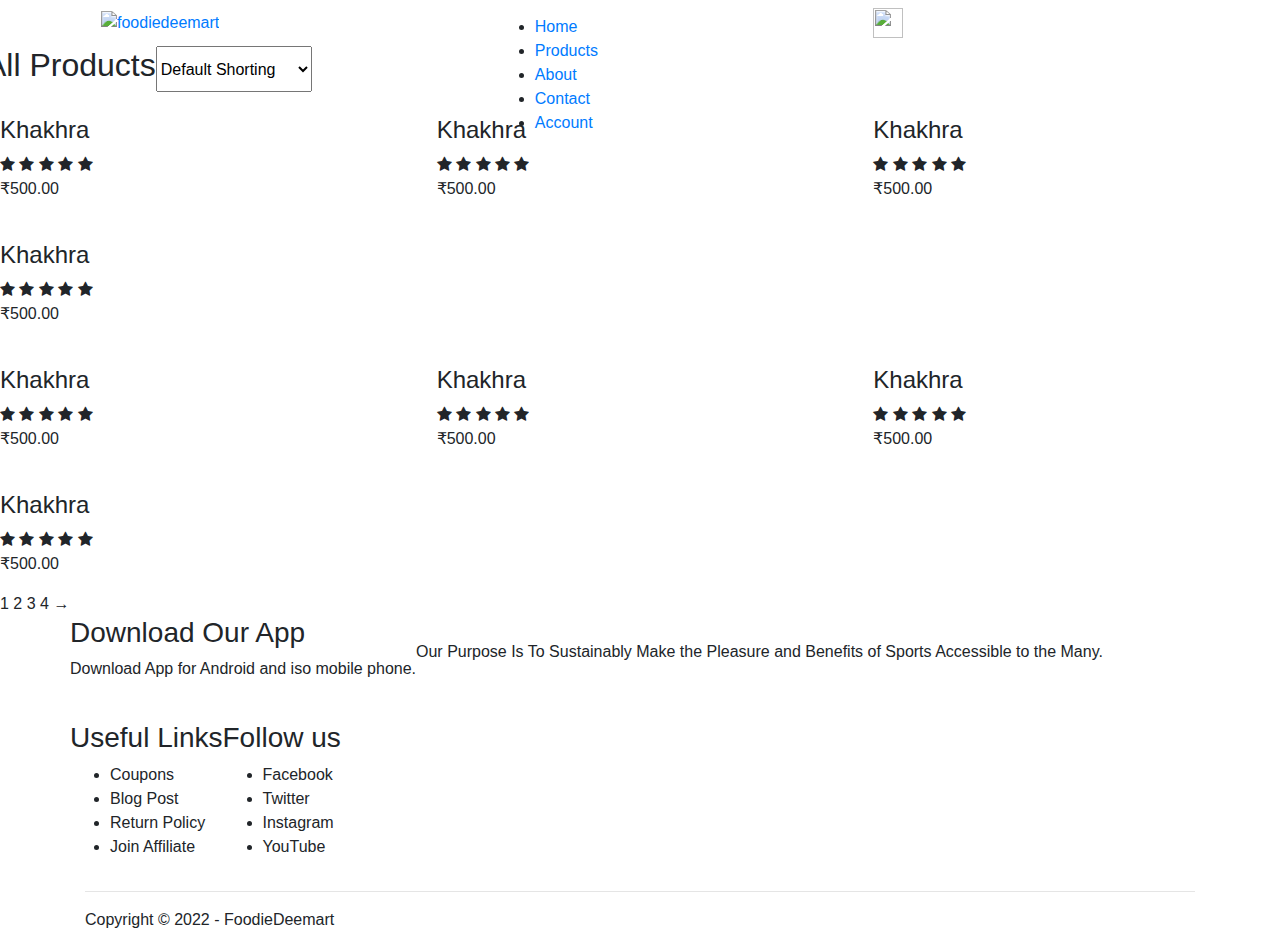
==== index.html @ 98eaf4f8 "Rename demo.html to index.html" ====
<!DOCTYPE html>
<html lang="en">

<head>
    <meta charset="UTF-8">
    <meta http-equiv="X-UA-Compatible" content="IE=edge">
    <meta name="viewport" content="width=device-width, initial-scale=1.0">
    <title>Document</title>
    <link rel="stylesheet" href="https://cdn.jsdelivr.net/npm/bootstrap@4.0.0/dist/css/bootstrap.min.css" integrity="sha384-Gn5384xqQ1aoWXA+058RXPxPg6fy4IWvTNh0E263XmFcJlSAwiGgFAW/dAiS6JXm" crossorigin="anonymous">
    <link rel="stylesheet" href="https://cdnjs.cloudflare.com/ajax/libs/font-awesome/4.7.0/css/font-awesome.min.css" integrity="sha512-SfTiTlX6kk+qitfevl/7LibUOeJWlt9rbyDn92a1DqWOw9vWG2MFoays0sgObmWazO5BQPiFucnnEAjpAB+/Sw==" crossorigin="anonymous" referrerpolicy="no-referrer"
    />
    <link rel="stylesheet" href="demo.css">
</head>

<body>
    <div class="container">
        <div class="navbar">
            <div class="logo">
                <a href="index.html"><img src="foodiedeemart-logo.png" alt="foodiedeemart" height="32px" ; width="125px" /></a>
            </div>
            <nav>
                <ul id="MenuItems">
                    <li><a href="index.html">Home</a></li>
                    <li><a href="product.html">Products</a></li>
                    <li><a href="#">About</a></li>
                    <li><a href="#">Contact</a></li>
                    <li><a href="account.html">Account</a></li>
                </ul>
            </nav>
            <a href="cart.html"><img src="https://i.ibb.co/PNjjx3y/cart.png" alt="" width="30px" height="30px" /></a>
            <img src="https://i.ibb.co/6XbqwjD/menu.png" alt="" class="menu-icon" onclick="menutoggle()" />
        </div>
    </div>

    <div class="small-container">
        <div class="row row-2">
            <h2>All Products</h2>
            <select>
            <option value="">Default Shorting</option>
            <option value="">Short by price</option>
            <option value="">Short by popularity</option>
            <option value="">Short by rating</option>
            <option value="">Short by sale</option>
          </select>
        </div>
        <div class="row">
            <div class="col-4">
                <img src="download.jpg" alt="" />
                <h4>Khakhra</h4>
                <div class="rating">
                    <i class="fa fa-star"></i>
                    <i class="fa fa-star"></i>
                    <i class="fa fa-star"></i>
                    <i class="fa fa-star"></i>
                    <i class="fa fa-star"></i>
                </div>
                <p>₹500.00</p>
            </div>

            <div class="col-4">
                <img src="download.jpg" alt="" />
                <h4>Khakhra</h4>
                <div class="rating">
                    <i class="fa fa-star"></i>
                    <i class="fa fa-star"></i>
                    <i class="fa fa-star"></i>
                    <i class="fa fa-star"></i>
                    <i class="fa fa-star"></i>
                </div>
                <p>₹500.00</p>
            </div>

            <div class="col-4">
                <img src="download.jpg" alt="" />
                <h4>Khakhra</h4>
                <div class="rating">
                    <i class="fa fa-star"></i>
                    <i class="fa fa-star"></i>
                    <i class="fa fa-star"></i>
                    <i class="fa fa-star"></i>
                    <i class="fa fa-star"></i>
                </div>
                <p>₹500.00</p>
            </div>

            <div class="col-4">
                <img src="download.jpg" alt="" />
                <h4>Khakhra</h4>
                <div class="rating">
                    <i class="fa fa-star"></i>
                    <i class="fa fa-star"></i>
                    <i class="fa fa-star"></i>
                    <i class="fa fa-star"></i>
                    <i class="fa fa-star"></i>
                </div>
                <p>₹500.00</p>
            </div>
        </div>

        <div class="row">
            <div class="col-4">
                <img src="download.jpg" alt="" />
                <h4>Khakhra</h4>
                <div class="rating">
                    <i class="fa fa-star"></i>
                    <i class="fa fa-star"></i>
                    <i class="fa fa-star"></i>
                    <i class="fa fa-star"></i>
                    <i class="fa fa-star"></i>
                </div>
                <p>₹500.00</p>
            </div>

            <div class="col-4">
                <img src="download.jpg" alt="" />
                <h4>Khakhra</h4>
                <div class="rating">
                    <i class="fa fa-star"></i>
                    <i class="fa fa-star"></i>
                    <i class="fa fa-star"></i>
                    <i class="fa fa-star"></i>
                    <i class="fa fa-star"></i>
                </div>
                <p>₹500.00</p>
            </div>

            <div class="col-4">
                <img src="download.jpg" alt="" />
                <h4>Khakhra</h4>
                <div class="rating">
                    <i class="fa fa-star"></i>
                    <i class="fa fa-star"></i>
                    <i class="fa fa-star"></i>
                    <i class="fa fa-star"></i>
                    <i class="fa fa-star"></i>
                </div>
                <p>₹500.00</p>
            </div>

            <div class="col-4">
                <img src="download.jpg" alt="" />
                <h4>Khakhra</h4>
                <div class="rating">
                    <i class="fa fa-star"></i>
                    <i class="fa fa-star"></i>
                    <i class="fa fa-star"></i>
                    <i class="fa fa-star"></i>
                    <i class="fa fa-star"></i>
                </div>
                <p>₹500.00</p>
            </div>
        </div>

        <div class="page-btn">
            <span>1</span>
            <span>2</span>
            <span>3</span>
            <span>4</span>
            <span>&#8594;</span>
        </div>
    </div>

    <!-- Footer -->
    <div class="footer">
        <div class="container">
            <div class="row">
                <div class="footer-col-1">
                    <h3>Download Our App</h3>
                    <p>Download App for Android and iso mobile phone.</p>
                    <div class="app-logo">
                        <img src="https://i.ibb.co/KbPTYYQ/play-store.png" alt="" />
                        <img src="https://i.ibb.co/hVM4X2p/app-store.png" alt="" />
                    </div>
                </div>

                <div class="footer-col-2">
                    <img src="foodiedeemart-logo.png" alt="" />
                    <p>
                        Our Purpose Is To Sustainably Make the Pleasure and Benefits of Sports Accessible to the Many.
                    </p>
                </div>

                <div class="footer-col-3">
                    <h3>Useful Links</h3>
                    <ul>
                        <li>Coupons</li>
                        <li>Blog Post</li>
                        <li>Return Policy</li>
                        <li>Join Affiliate</li>
                    </ul>
                </div>

                <div class="footer-col-4">
                    <h3>Follow us</h3>
                    <ul>
                        <li>Facebook</li>
                        <li>Twitter</li>
                        <li>Instagram</li>
                        <li>YouTube</li>
                    </ul>
                </div>
            </div>
            <hr />
            <p class="copyright">Copyright &copy; 2022 - FoodieDeemart</p>
        </div>
    </div>

    <!-- js for toggle menu -->
    <script>
        var MenuItems = document.getElementById('MenuItems');
        MenuItems.style.maxHeight = '0px';

        function menutoggle() {
            if (MenuItems.style.maxHeight == '0px') {
                MenuItems.style.maxHeight = '200px';
            } else {
                MenuItems.style.maxHeight = '0px';
            }
        }
    </script>

    <script src="https://code.jquery.com/jquery-3.2.1.slim.min.js" integrity="sha384-KJ3o2DKtIkvYIK3UENzmM7KCkRr/rE9/Qpg6aAZGJwFDMVNA/GpGFF93hXpG5KkN" crossorigin="anonymous"></script>
    <script src="https://cdn.jsdelivr.net/npm/popper.js@1.12.9/dist/umd/popper.min.js" integrity="sha384-ApNbgh9B+Y1QKtv3Rn7W3mgPxhU9K/ScQsAP7hUibX39j7fakFPskvXusvfa0b4Q" crossorigin="anonymous"></script>
    <script src="https://cdn.jsdelivr.net/npm/bootstrap@4.0.0/dist/js/bootstrap.min.js" integrity="sha384-JZR6Spejh4U02d8jOt6vLEHfe/JQGiRRSQQxSfFWpi1MquVdAyjUar5+76PVCmYl" crossorigin="anonymous"></script>
</body>

</html>
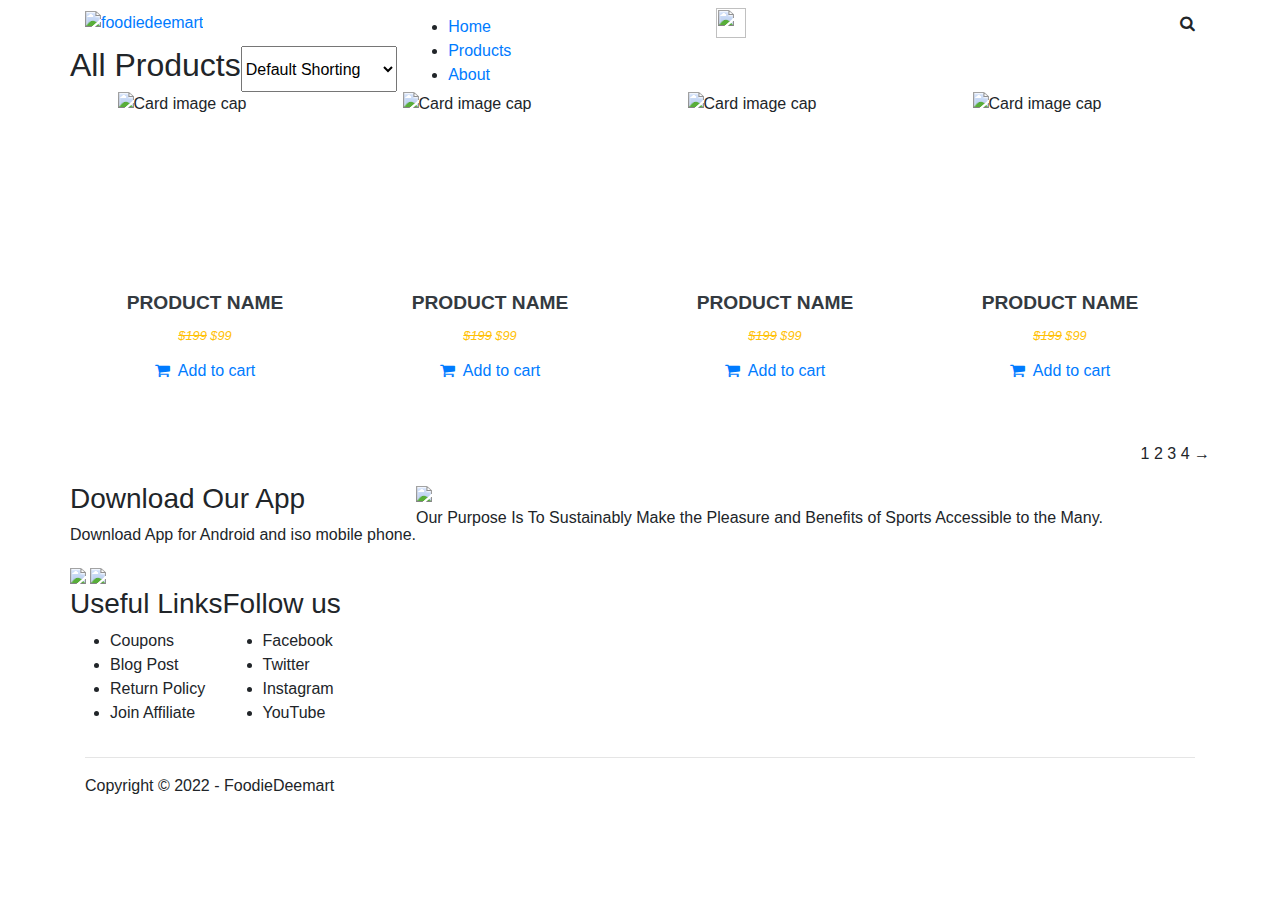
==== commit 87d2ad99: "Update index.html" ====
--- a/index.html
+++ b/index.html
@@ -9,12 +9,13 @@
     <link rel="stylesheet" href="https://cdn.jsdelivr.net/npm/bootstrap@4.0.0/dist/css/bootstrap.min.css" integrity="sha384-Gn5384xqQ1aoWXA+058RXPxPg6fy4IWvTNh0E263XmFcJlSAwiGgFAW/dAiS6JXm" crossorigin="anonymous">
     <link rel="stylesheet" href="https://cdnjs.cloudflare.com/ajax/libs/font-awesome/4.7.0/css/font-awesome.min.css" integrity="sha512-SfTiTlX6kk+qitfevl/7LibUOeJWlt9rbyDn92a1DqWOw9vWG2MFoays0sgObmWazO5BQPiFucnnEAjpAB+/Sw==" crossorigin="anonymous" referrerpolicy="no-referrer"
     />
+    <link href='https://fonts.googleapis.com/css?family=Poppins' rel='stylesheet'>
     <link rel="stylesheet" href="demo.css">
 </head>
 
 <body>
-    <div class="container">
-        <div class="navbar">
+    <div class="navbar bg-white">
+        <div class="container">
             <div class="logo">
                 <a href="index.html"><img src="foodiedeemart-logo.png" alt="foodiedeemart" height="32px" ; width="125px" /></a>
             </div>
@@ -29,10 +30,12 @@
             </nav>
             <a href="cart.html"><img src="https://i.ibb.co/PNjjx3y/cart.png" alt="" width="30px" height="30px" /></a>
             <img src="https://i.ibb.co/6XbqwjD/menu.png" alt="" class="menu-icon" onclick="menutoggle()" />
+            <i class="fa fa-search ml-4 search"></i>
+            <input type="text" placeholder="type..." class="search-box ml-2" style="display:none;">
         </div>
     </div>
 
-    <div class="small-container">
+    <div class="container">
         <div class="row row-2">
             <h2>All Products</h2>
             <select>
@@ -44,143 +47,112 @@
           </select>
         </div>
         <div class="row">
-            <div class="col-4">
-                <img src="download.jpg" alt="" />
-                <h4>Khakhra</h4>
-                <div class="rating">
-                    <i class="fa fa-star"></i>
-                    <i class="fa fa-star"></i>
-                    <i class="fa fa-star"></i>
-                    <i class="fa fa-star"></i>
-                    <i class="fa fa-star"></i>
-                </div>
-                <p>₹500.00</p>
-            </div>
-
-            <div class="col-4">
-                <img src="download.jpg" alt="" />
-                <h4>Khakhra</h4>
-                <div class="rating">
-                    <i class="fa fa-star"></i>
-                    <i class="fa fa-star"></i>
-                    <i class="fa fa-star"></i>
-                    <i class="fa fa-star"></i>
-                    <i class="fa fa-star"></i>
-                </div>
-                <p>₹500.00</p>
-            </div>
-
-            <div class="col-4">
-                <img src="download.jpg" alt="" />
-                <h4>Khakhra</h4>
-                <div class="rating">
-                    <i class="fa fa-star"></i>
-                    <i class="fa fa-star"></i>
-                    <i class="fa fa-star"></i>
-                    <i class="fa fa-star"></i>
-                    <i class="fa fa-star"></i>
-                </div>
-                <p>₹500.00</p>
-            </div>
-
-            <div class="col-4">
-                <img src="download.jpg" alt="" />
-                <h4>Khakhra</h4>
-                <div class="rating">
-                    <i class="fa fa-star"></i>
-                    <i class="fa fa-star"></i>
-                    <i class="fa fa-star"></i>
-                    <i class="fa fa-star"></i>
-                    <i class="fa fa-star"></i>
-                </div>
-                <p>₹500.00</p>
-            </div>
-        </div>
-
-        <div class="row">
-            <div class="col-4">
-                <img src="download.jpg" alt="" />
-                <h4>Khakhra</h4>
-                <div class="rating">
-                    <i class="fa fa-star"></i>
-                    <i class="fa fa-star"></i>
-                    <i class="fa fa-star"></i>
-                    <i class="fa fa-star"></i>
-                    <i class="fa fa-star"></i>
-                </div>
-                <p>₹500.00</p>
-            </div>
-
-            <div class="col-4">
-                <img src="download.jpg" alt="" />
-                <h4>Khakhra</h4>
-                <div class="rating">
-                    <i class="fa fa-star"></i>
-                    <i class="fa fa-star"></i>
-                    <i class="fa fa-star"></i>
-                    <i class="fa fa-star"></i>
-                    <i class="fa fa-star"></i>
-                </div>
-                <p>₹500.00</p>
-            </div>
-
-            <div class="col-4">
-                <img src="download.jpg" alt="" />
-                <h4>Khakhra</h4>
-                <div class="rating">
-                    <i class="fa fa-star"></i>
-                    <i class="fa fa-star"></i>
-                    <i class="fa fa-star"></i>
-                    <i class="fa fa-star"></i>
-                    <i class="fa fa-star"></i>
-                </div>
-                <p>₹500.00</p>
-            </div>
-
-            <div class="col-4">
-                <img src="download.jpg" alt="" />
-                <h4>Khakhra</h4>
-                <div class="rating">
-                    <i class="fa fa-star"></i>
-                    <i class="fa fa-star"></i>
-                    <i class="fa fa-star"></i>
-                    <i class="fa fa-star"></i>
-                    <i class="fa fa-star"></i>
-                </div>
-                <p>₹500.00</p>
-            </div>
-        </div>
-
-        <div class="page-btn">
-            <span>1</span>
-            <span>2</span>
-            <span>3</span>
-            <span>4</span>
-            <span>&#8594;</span>
+            <div class="col-md-3 col-xs-6 mb-3">
+                <div class="card h-100 border-0" style="width: 15rem;
+                ">
+                    <div class="card-img-top">
+                        <img src="download.jpg" class="img-fluid mx-auto d-block" alt="Card image cap" style="width:175px;height:175px;">
+                    </div>
+                    <div class="card-body text-center">
+                        <h4 class="card-title">
+                            <a href="product.html" class=" font-weight-bold text-dark text-uppercase small"> Product name</a>
+                        </h4>
+                        <h5 class="card-price small text-warning">
+                            <i>
+                          <s>$199</s> $99</i>
+                        </h5>
+                        <a href="#" class="btn m-0 bordered-none"><i class="fa fa-shopping-cart mr-2"></i>Add to cart</a>
+                    </div>
+                </div>
+            </div>
+            <div class="col-md-3 col-xs-6 mb-3 ">
+                <div class="card h-100 border-0" style="width: 15rem;
+                ">
+                    <div class="card-img-top">
+                        <img src="download.jpg" class="img-fluid mx-auto d-block" alt="Card image cap" style="width:175px;height:175px;">
+                    </div>
+                    <div class="card-body text-center">
+                        <h4 class="card-title">
+                            <a href="product.html" class=" font-weight-bold text-dark text-uppercase small"> Product name</a>
+                        </h4>
+                        <h5 class="card-price small text-warning">
+                            <i>
+                          <s>$199</s> $99</i>
+                        </h5>
+                        <a href="#" class="btn m-0 bordered-none"><i class="fa fa-shopping-cart mr-2"></i>Add to cart</a>
+                    </div>
+                </div>
+            </div>
+
+            <div class="col-md-3 col-xs-6 mb-3 ">
+                <div class="card h-100 border-0" style="width: 15rem;
+                ">
+                    <div class="card-img-top">
+                        <img src="download.jpg" class="img-fluid mx-auto d-block" alt="Card image cap" style="width:175px;height:175px;">
+                    </div>
+                    <div class="card-body text-center">
+                        <h4 class="card-title">
+                            <a href="product.html" class=" font-weight-bold text-dark text-uppercase small"> Product name</a>
+                        </h4>
+                        <h5 class="card-price small text-warning">
+                            <i>
+                          <s>$199</s> $99</i>
+                        </h5>
+                        <a href="#" class="btn m-0 bordered-none"><i class="fa fa-shopping-cart mr-2"></i>Add to cart</a>
+                    </div>
+                </div>
+            </div>
+
+            <div class="col-md-3 col-xs-6 mb-3 ">
+                <div class="card h-100 border-0" style="width: 15rem;
+                ">
+                    <div class="card-img-top">
+                        <img src="download.jpg" class="img-fluid mx-auto d-block" alt="Card image cap" style="width:175px;height:175px;">
+                    </div>
+                    <div class="card-body text-center">
+                        <h4 class="card-title">
+                            <a href="product.html" class=" font-weight-bold text-dark text-uppercase small"> Product name</a>
+                        </h4>
+                        <h5 class="card-price small text-warning">
+                            <i>
+                          <s>$199</s> $99</i>
+                        </h5>
+                        <a href="#" class="btn m-0 bordered-none"><i class="fa fa-shopping-cart mr-2"></i>Add to cart</a>
+                    </div>
+                </div>
+
+            </div>
+            <div class="page-btn mt-3 mb-3 ml-auto">
+                <span>1</span>
+                <span>2</span>
+                <span>3</span>
+                <span>4</span>
+                <span>&#8594;</span>
+            </div>
         </div>
     </div>
 
     <!-- Footer -->
-    <div class="footer">
-        <div class="container">
-            <div class="row">
-                <div class="footer-col-1">
+    <div class="footer ">
+        <div class="container ">
+            <div class="row ">
+                <div class="footer-col-1 ">
                     <h3>Download Our App</h3>
                     <p>Download App for Android and iso mobile phone.</p>
-                    <div class="app-logo">
-                        <img src="https://i.ibb.co/KbPTYYQ/play-store.png" alt="" />
-                        <img src="https://i.ibb.co/hVM4X2p/app-store.png" alt="" />
-                    </div>
-                </div>
-
-                <div class="footer-col-2">
-                    <img src="foodiedeemart-logo.png" alt="" />
+                    <div class="app-logo ">
+                        <img src="https://i.ibb.co/KbPTYYQ/play-store.png " alt=" " />
+                        <img src="https://i.ibb.co/hVM4X2p/app-store.png " alt=" " />
+                    </div>
+                </div>
+
+                <div class="footer-col-2 ">
+                    <img src="foodiedeemart-logo.png " alt=" " />
                     <p>
                         Our Purpose Is To Sustainably Make the Pleasure and Benefits of Sports Accessible to the Many.
                     </p>
                 </div>
 
-                <div class="footer-col-3">
+                <div class="footer-col-3 ">
                     <h3>Useful Links</h3>
                     <ul>
                         <li>Coupons</li>
@@ -190,7 +162,7 @@
                     </ul>
                 </div>
 
-                <div class="footer-col-4">
+                <div class="footer-col-4 ">
                     <h3>Follow us</h3>
                     <ul>
                         <li>Facebook</li>
@@ -201,7 +173,7 @@
                 </div>
             </div>
             <hr />
-            <p class="copyright">Copyright &copy; 2022 - FoodieDeemart</p>
+            <p class="copyright ">Copyright &copy; 2022 - FoodieDeemart</p>
         </div>
     </div>
 
@@ -219,9 +191,14 @@
         }
     </script>
 
-    <script src="https://code.jquery.com/jquery-3.2.1.slim.min.js" integrity="sha384-KJ3o2DKtIkvYIK3UENzmM7KCkRr/rE9/Qpg6aAZGJwFDMVNA/GpGFF93hXpG5KkN" crossorigin="anonymous"></script>
-    <script src="https://cdn.jsdelivr.net/npm/popper.js@1.12.9/dist/umd/popper.min.js" integrity="sha384-ApNbgh9B+Y1QKtv3Rn7W3mgPxhU9K/ScQsAP7hUibX39j7fakFPskvXusvfa0b4Q" crossorigin="anonymous"></script>
-    <script src="https://cdn.jsdelivr.net/npm/bootstrap@4.0.0/dist/js/bootstrap.min.js" integrity="sha384-JZR6Spejh4U02d8jOt6vLEHfe/JQGiRRSQQxSfFWpi1MquVdAyjUar5+76PVCmYl" crossorigin="anonymous"></script>
+    <script src="https://code.jquery.com/jquery-3.2.1.slim.min.js " integrity="sha384-KJ3o2DKtIkvYIK3UENzmM7KCkRr/rE9/Qpg6aAZGJwFDMVNA/GpGFF93hXpG5KkN " crossorigin="anonymous "></script>
+    <script src="https://cdn.jsdelivr.net/npm/popper.js@1.12.9/dist/umd/popper.min.js " integrity="sha384-ApNbgh9B+Y1QKtv3Rn7W3mgPxhU9K/ScQsAP7hUibX39j7fakFPskvXusvfa0b4Q " crossorigin="anonymous "></script>
+    <script src="https://cdn.jsdelivr.net/npm/bootstrap@4.0.0/dist/js/bootstrap.min.js " integrity="sha384-JZR6Spejh4U02d8jOt6vLEHfe/JQGiRRSQQxSfFWpi1MquVdAyjUar5+76PVCmYl " crossorigin="anonymous "></script>
+    <script type="text/javascript">
+        $('.search').click(function() {
+            $('.search-box').toggle();
+        })
+    </script>
 </body>
 
 </html>
